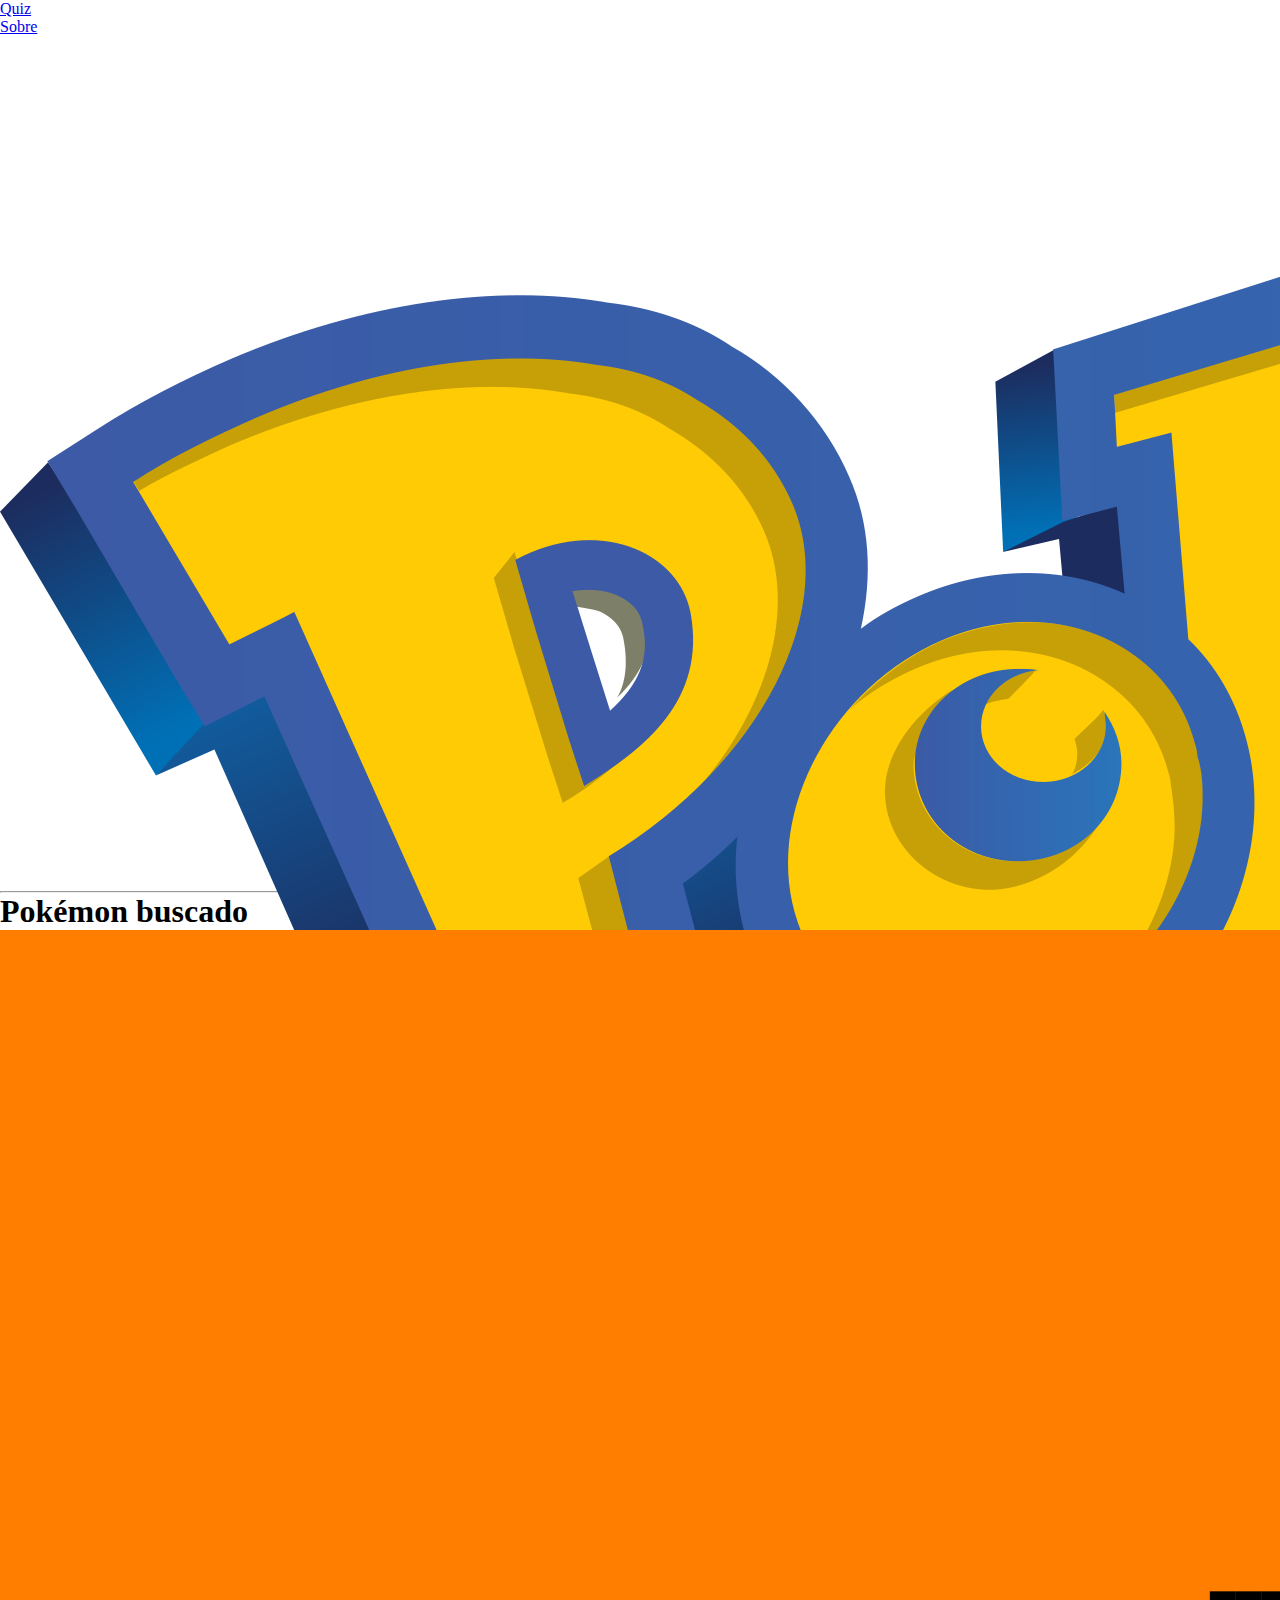
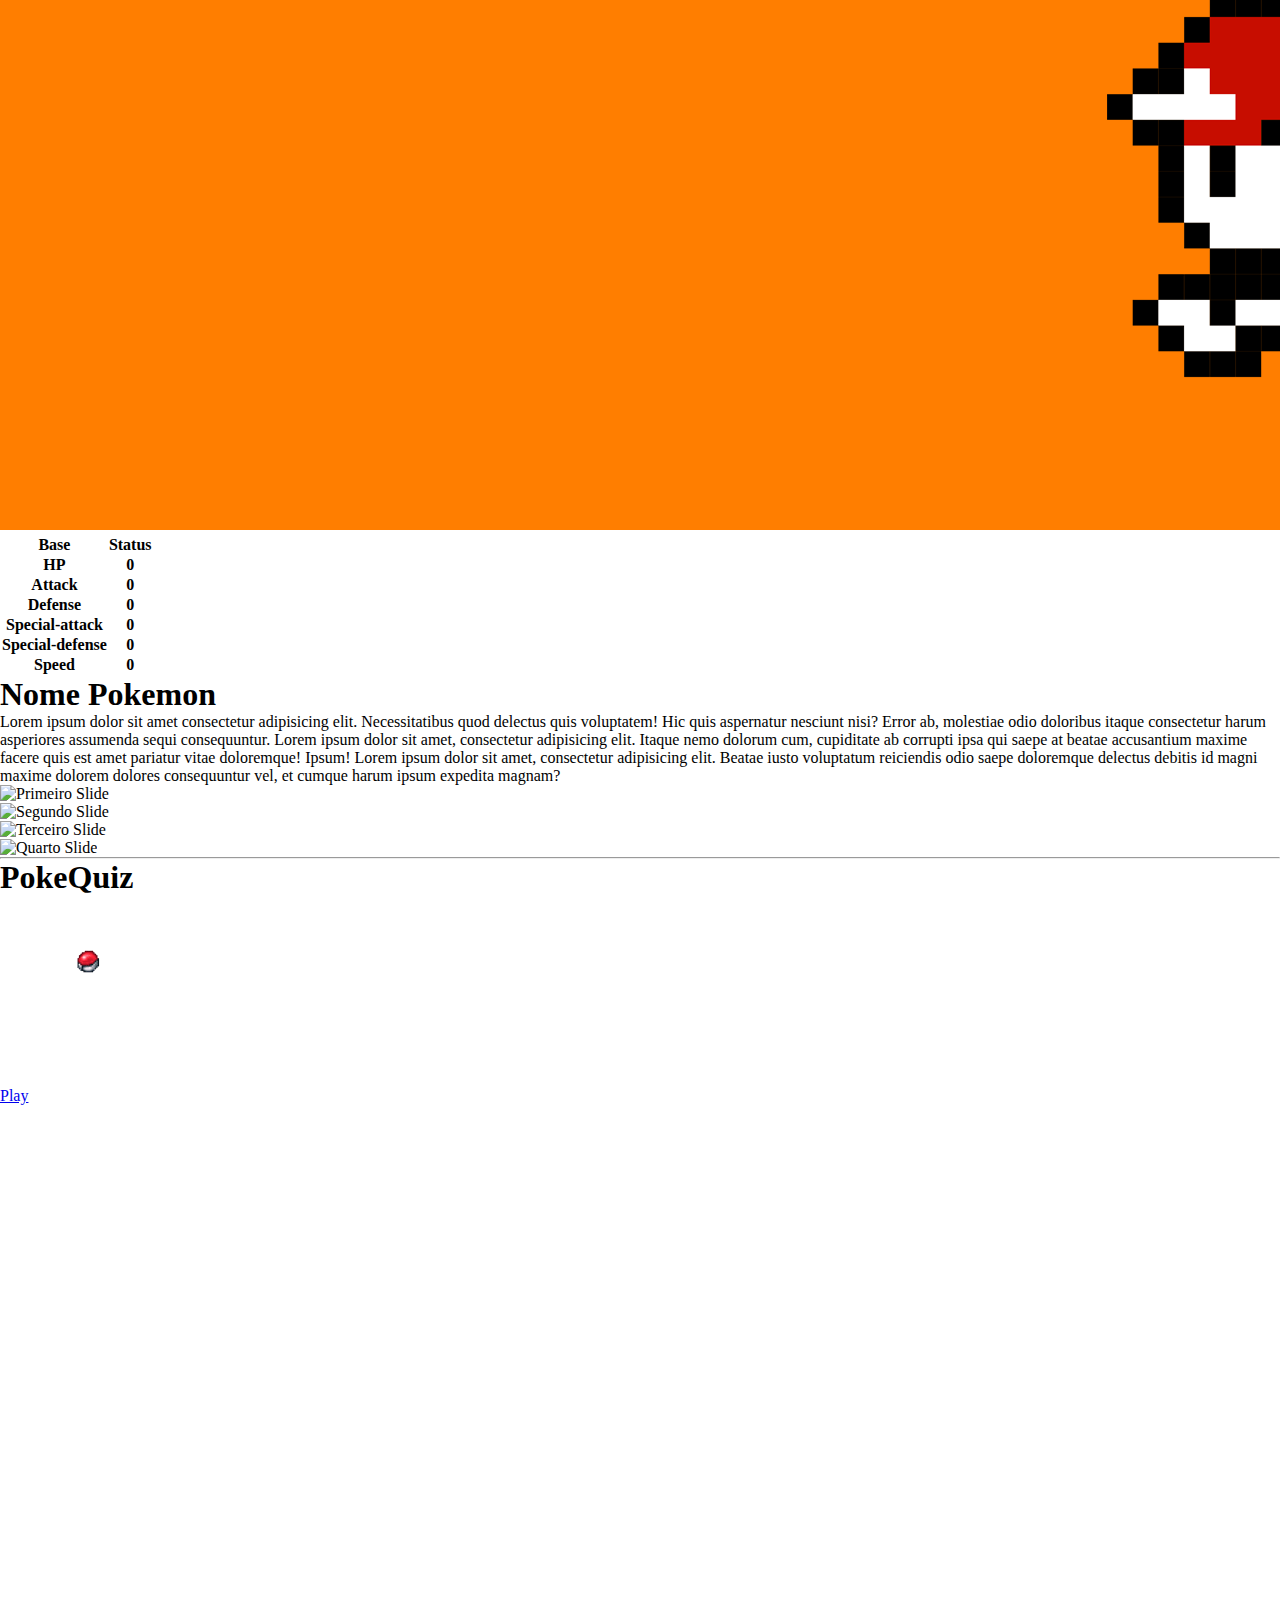
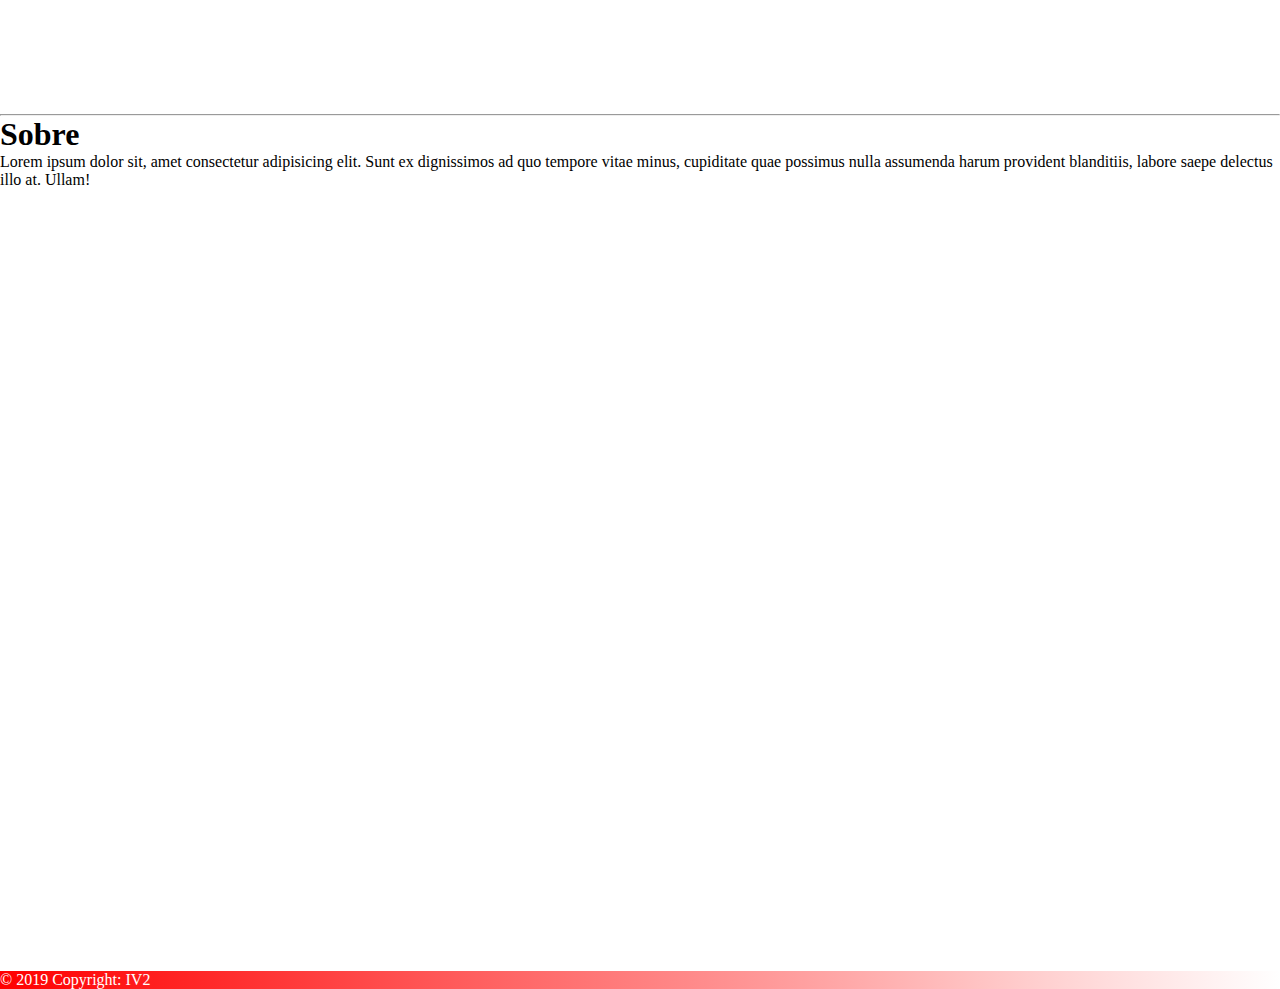
==== index.html @ 09c06f1c "validacao por ID no Enter feita" ====
<!DOCTYPE html>
<html lang="pt-BR">

<head>
    <meta charset="UTF-8">
    <meta name="viewport" content="width=device-width, initial-scale=1.0">
    <meta http-equiv="X-UA-Compatible" content="ie=edge">
    <title>Pokédex</title>

    <link rel="stylesheet" href="https://stackpath.bootstrapcdn.com/bootstrap/4.1.3/css/bootstrap.min.css"
        integrity="sha384-MCw98/SFnGE8fJT3GXwEOngsV7Zt27NXFoaoApmYm81iuXoPkFOJwJ8ERdknLPMO" crossorigin="anonymous">
    <script src="https://code.jquery.com/jquery-3.3.1.slim.min.js"
        integrity="sha384-q8i/X+965DzO0rT7abK41JStQIAqVgRVzpbzo5smXKp4YfRvH+8abtTE1Pi6jizo"
        crossorigin="anonymous"></script>
    <script src="https://cdnjs.cloudflare.com/ajax/libs/popper.js/1.14.7/umd/popper.min.js"
        integrity="sha384-UO2eT0CpHqdSJQ6hJty5KVphtPhzWj9WO1clHTMGa3JDZwrnQq4sF86dIHNDz0W1"
        crossorigin="anonymous"></script>
    <script src="https://stackpath.bootstrapcdn.com/bootstrap/4.3.1/js/bootstrap.min.js"
        integrity="sha384-JjSmVgyd0p3pXB1rRibZUAYoIIy6OrQ6VrjIEaFf/nJGzIxFDsf4x0xIM+B07jRM"
        crossorigin="anonymous"></script>

    <script src="https://kit.fontawesome.com/68f11c2556.js" crossorigin="anonymous"></script>

    <link rel="stylesheet" href="style.css">
</head>

<body>

    <div class="a">
        <div class="spinner">

        </div>
    </div>

    <div class="container">
        <nav class="navbar navbar-expand-sm mb-5">

            <!-- Links -->
            <ul class="navbar-nav ml-auto">
                <li class="nav-item">
                    <a class="nav-link" href="#quiz">Quiz</a>
                </li>
                <li class="nav-item">
                    <a class="nav-link" href="#sobre">Sobre</a>
                </li>
            </ul>

        </nav>

        <div class="container interno">
            <div class="row">
                <div class="col-md-4 mx-auto mt-5">
                    <img class="img-fluid" src="_imagens/pokemon-logo.png" alt="" title="">
                </div>
            </div>

            <div class="form-row">
                <div class="col-md-6 mt-5 mx-auto">
                    <input id="nomePokemon" class="form-control" type="text" href="#pokemonBuscado"
                        placeholder="Por exemplo: Pikachu ... ">
                </div>
            </div>

            <div class="row">
                <div class="col-md-12 mt-2 mx-auto d-flex justify-content-center p-3">
                    <button id="buscarNome" type="button" class="btn btn-danger m-2" local="#pokemonBuscado">Pesquisar
                        por
                        Nome</button>
                    <button id="buscarID" type="button" class="btn btn-danger m-2" local="#pokemonBuscado">Pesquisar por
                        ID</button>
                </div>
            </div>
        </div>

        <div class="mt-5">
            <hr>
            <div class="row" id="pokemonBuscado">
                <div class="col-md-12">
                    <h1 class="text-center text-muted">Pokémon buscado</h1>
                </div>
            </div>
            <div class="row p-5 d-flex justify-content-center">
                <div class="col-md-6d-flex">
                    <div class="card" style="width: 18rem;">
                        <img id="img-pokemon" src="_imagens/pokemon.jpg" class="card-img-top" alt="...">
                        <div class="card-body">

                            <table class="table">
                                <tr>
                                    <th>Base</th>
                                    <th>Status</th>
                                </tr>

                                <tr>
                                    <th>HP</th>
                                    <th id="hp">0</th>
                                </tr>


                                <tr>
                                    <th>Attack</th>
                                    <th id="ataque">0</th>
                                </tr>

                                <tr>
                                    <th>Defense</th>
                                    <th id="defesa">0</th>
                                </tr>

                                <tr>
                                    <th>Special-attack</th>
                                    <th id="especial-ataque">0</th>
                                </tr>

                                <tr>
                                    <th>Special-defense</th>
                                    <th id="especial-defesa">0</th>
                                </tr>

                                <tr>
                                    <th>Speed</th>
                                    <th id="velocidade">0</th>
                                </tr>
                            </table>

                            <div id="tipos" class="d-flex justify-content-center">

                            </div>
                        </div>
                    </div>
                </div>

                <div class="col-md-6 m-5 text-justify card-pokemon">

                    <h1 id="nomePokemonTexto" class="text-center">Nome Pokemon</h1>
                    <p id="textoPokemon">
                        Lorem ipsum dolor sit amet consectetur adipisicing elit. Necessitatibus quod delectus quis
                        voluptatem! Hic quis aspernatur nesciunt nisi? Error ab, molestiae odio doloribus itaque
                        consectetur harum asperiores assumenda sequi consequuntur.
                        Lorem ipsum dolor sit amet, consectetur adipisicing elit. Itaque nemo dolorum cum, cupiditate ab
                        corrupti ipsa qui saepe at beatae accusantium maxime facere quis est amet pariatur vitae
                        doloremque! Ipsum!
                        Lorem ipsum dolor sit amet, consectetur adipisicing elit. Beatae iusto voluptatum reiciendis
                        odio saepe doloremque delectus debitis id magni maxime dolorem dolores consequuntur vel, et
                        cumque harum ipsum expedita magnam?
                    </p>

                    <div class="text-center mt-3" id="container-pokemon-img">
                        <div id="carouselExampleSlidesOnly" class="carousel slide" data-ride="carousel">
                            <div class="carousel-inner">
                                <div class="carousel-item active">
                                    <img id="front_default" class="d-block w-70 h-100 mx-auto" src=""
                                        alt="Primeiro Slide">
                                </div>
                                <div class="carousel-item">
                                    <img id="back_default" class="d-block w-70 h-100 mx-auto" src=""
                                        alt="Segundo Slide">
                                </div>
                                <div class="carousel-item">
                                    <img id="front_shiny" class="d-block w-70 h-100 mx-auto" src=""
                                        alt="Terceiro Slide">
                                </div>
                                <div class="carousel-item">
                                    <img id="back_shiny" class="d-block w-70 h-100 mx-auto" src="" alt="Quarto Slide">
                                </div>
                            </div>
                        </div>
                    </div>
                </div>
            </div>
        </div>

        <hr>

        <div class="row interno" id="quiz">
            <div class="col-md-12">
                <h1 class="h1 text-center">PokeQuiz</h1>
                <p id="rodadas" class="text">Rodadas 1/10</p>
                <p id="pontuacao">Pontuação 0/10</p>
            </div>

            <div class="col-md-12 d-flex justify-content-center">
                <div class="card p3" style="width: 20rem; height: 30rem;">
                    <img id="pokemonSorteado" src="_imagens/pokebolaRondando.gif" class="card-img-top" alt="...">

                    <div id="game-pokemon" class="card-body remove">
                        <h5 class="card-title">Quem é este Pokémon?</h5>

                        <a href="#" id="op1" value="1" class="btn btn-primary w-100 m-1">Go somewhere</a>
                        <a href="#" id="op2" value="2" class="btn btn-primary w-100 m-1">Go somewhere</a>
                        <a href="#" id="op3" value="3" class="btn btn-primary w-100 m-1">Go somewhere</a>
                        <a href="#" id="op4" value="4" class="btn btn-primary w-100 m-1">Go somewhere</a>
                    </div>

                    <div id="menu-jogo" class="card-body-menu d-flex justify-content-center mt-2">
                        <a id="btn-iniciar-game" class="btn btn-primary" href="#">Play</a>
                    </div>

                    <div id="finalizarGame" class="remove">
                        <p>Lorem ipsum dolor sit amet consectetur adipisicing elit.</p>
                        <p>Rerum facere temporibus obcaecati? Deserunt sapiente itaque cum aliquid necessitatibus?</p>
                        <div class="d-flex justify-content-center">
                            <a class="btn-tela-finalizar" href=""><i class="fas fa-undo"></i></a>
                        </div>

                    </div>
                </div>
            </div>
        </div>

        <hr>

        <div class="row" id="sobre">
            <div class="col-md-12 interno">
                <h1 class="h1">Sobre</h1>
                <p>
                    Lorem ipsum dolor sit, amet consectetur adipisicing elit. Sunt ex dignissimos ad quo tempore vitae
                    minus, cupiditate quae possimus nulla assumenda harum provident blanditiis, labore saepe delectus
                    illo at. Ullam!
                </p>
            </div>
        </div>
    </div>

    <div class="container-fluid">
        <footer class="page-footer p-2">
            <div class="row">
                <div class="col-md-12 d-flex justify-content-center">
                    <a href="" class="fb-ic">
                        <i class="fab fa-facebook-f fa-lg white-text mr-md-5 mr-3 fa-2x"> </i>
                    </a>

                    <a href="" class="tw-ic">
                        <i class="fab fa-twitter fa-lg white-text mr-md-5 mr-3 fa-2x"> </i>
                    </a>

                    <a href="" class="li-ic">
                        <i class="fab fa-linkedin-in fa-lg white-text mr-md-5 mr-3 fa-2x"> </i>
                    </a>

                    <a href="" class="ins-ic">
                        <i class="fab fa-instagram fa-lg white-text mr-md-5 mr-3 fa-2x"> </i>
                    </a>
                </div>
            </div>

            <div class="row mt-2">
                <div class="col-md-12">
                    <div class="footer-copyright text-center">© 2019 Copyright: IV2
                    </div>
                </div>
            </div>
        </footer>
    </div>

    <script src="script.js"></script>
    <script src="script2.js"></script>
</body>

</html>
---- style.css ----
* {
    padding: 0;
    margin: 0;
}

body {
    overflow-x: hidden;
}

.interno {
    height: 95vh;
}

.page-footer {
    color: white;
    background-image: linear-gradient( to right, red, white);
}

.fab {
    font-size: 25px;
    color: white;
}

.fab:hover {
    color: #00ffff;
}

.container-fluid {
    padding: 0;
}

/* LOADING */

.spinner {
    border: 8px solid rgba(0, 0, 0, 0.1);
    border-left-color: #22a6b3;
    height: 60px;
    width: 60px;
    border-radius: 50%;
    animation: spin 1s linear infinite;
}

.a {
    position: fixed;
    display: flex;
    z-index: 1;
    justify-content: center;
    align-items: center;
    height: 100vh;
    width: 100vw;
    background: rgba(0, 0, 0, 0.4);
}

@keyframes spin {
    to {
        transform: rotate(360deg);
    }
}

.tiraDisplay {
    display: none;
}

.card-pokemon {
    animation: fade 2s backwards;
}

@keyframes fade {
    from {
        opacity: 0;
        transform: translateX(-35%)
    }
    to {
        opacity: 1;
        transform: translateX(0%)
    }
}

.trocarImg {
    animation: fade 1s backwards;
}

#rodadas, #pontuacao {
    visibility: hidden;
}

.remove {
    display: none;
}

.pokemonSorteado-oculto {
    filter: brightness(0%);
}

.pokemonSorteado-visible {
    filter: brightness(100%);
}

#pokemonSorteado {
    padding: 5px;
    margin: 3px 0px;
}

#finalizarGame p {
    margin: 10px;
    padding: 2px;
    text-align: center;
}

#finalizarGame div {
    margin: 20px 10px;
    padding: 5px;
}

.btn-tela-finalizar {
    font-size: 25px;
    border: 1px solid black;
    border-radius: 50%;
    padding: 5px 9px;
    margin: 2px;
}
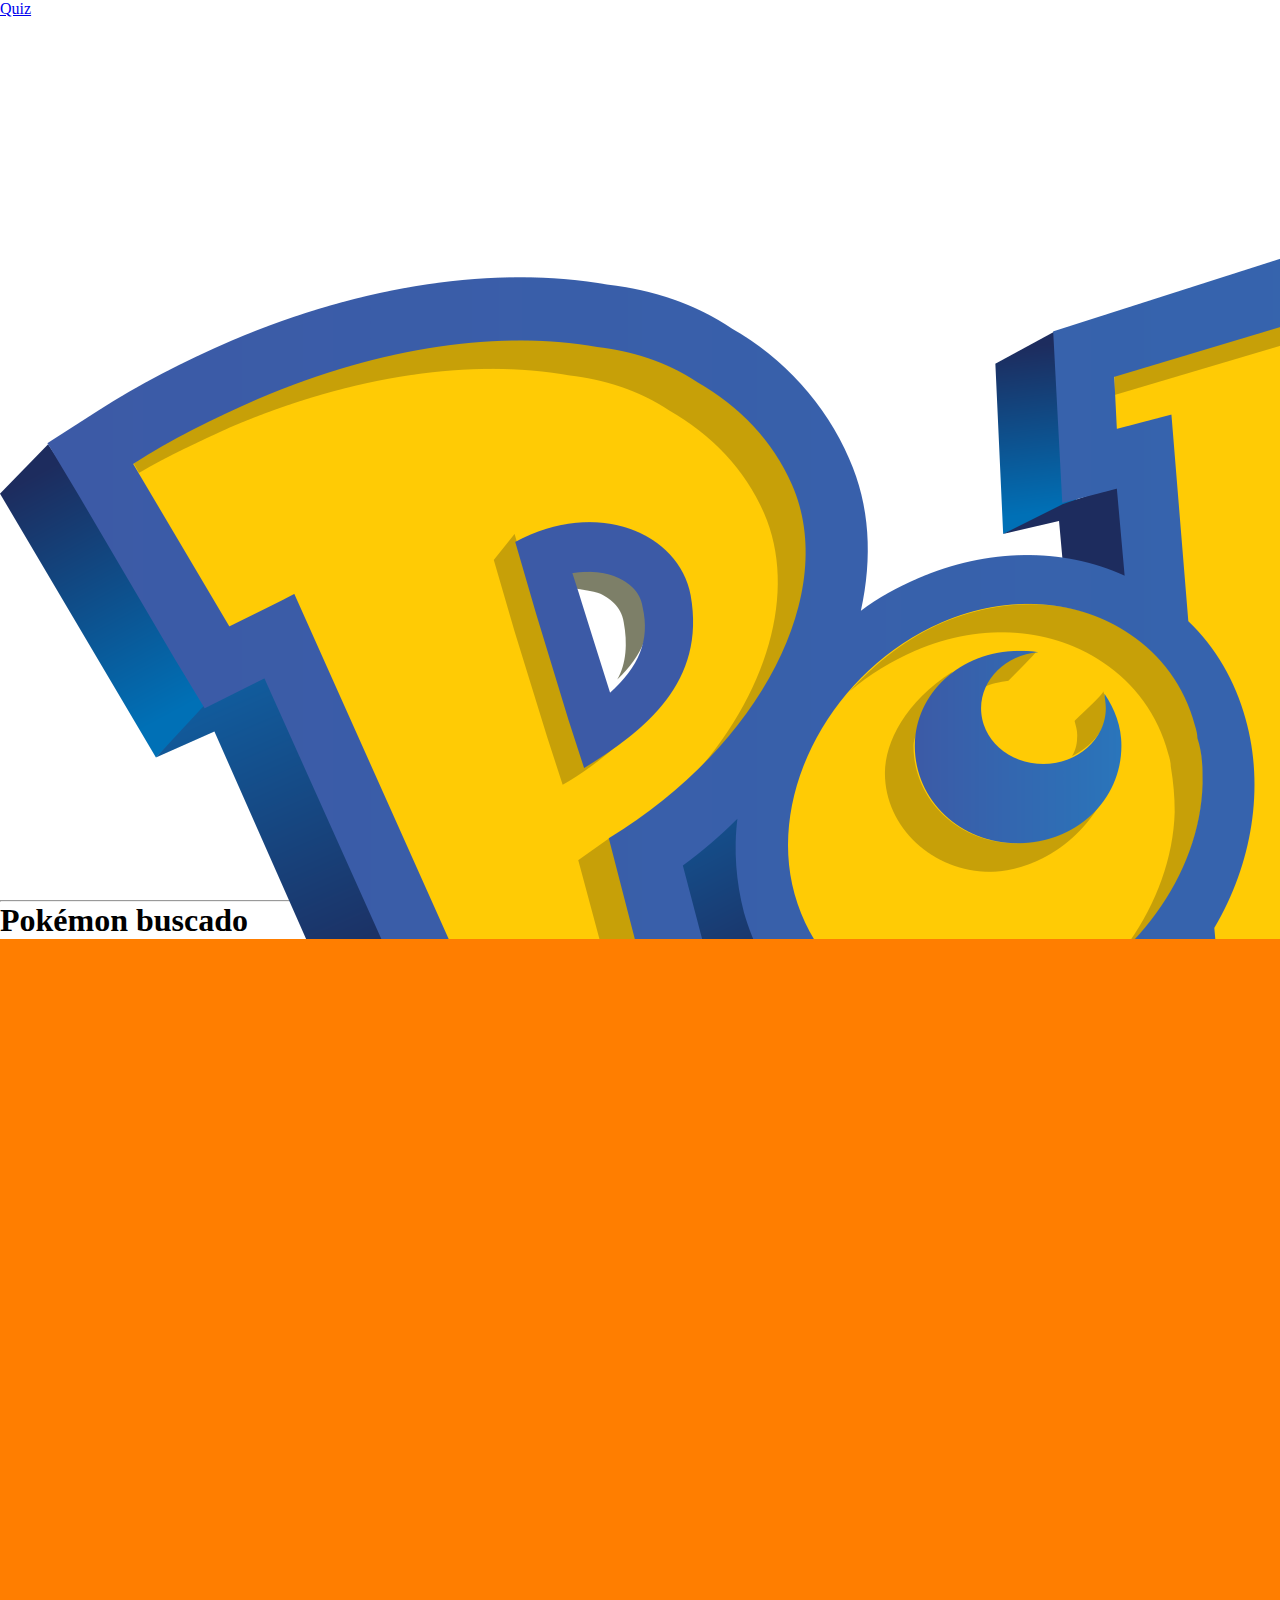
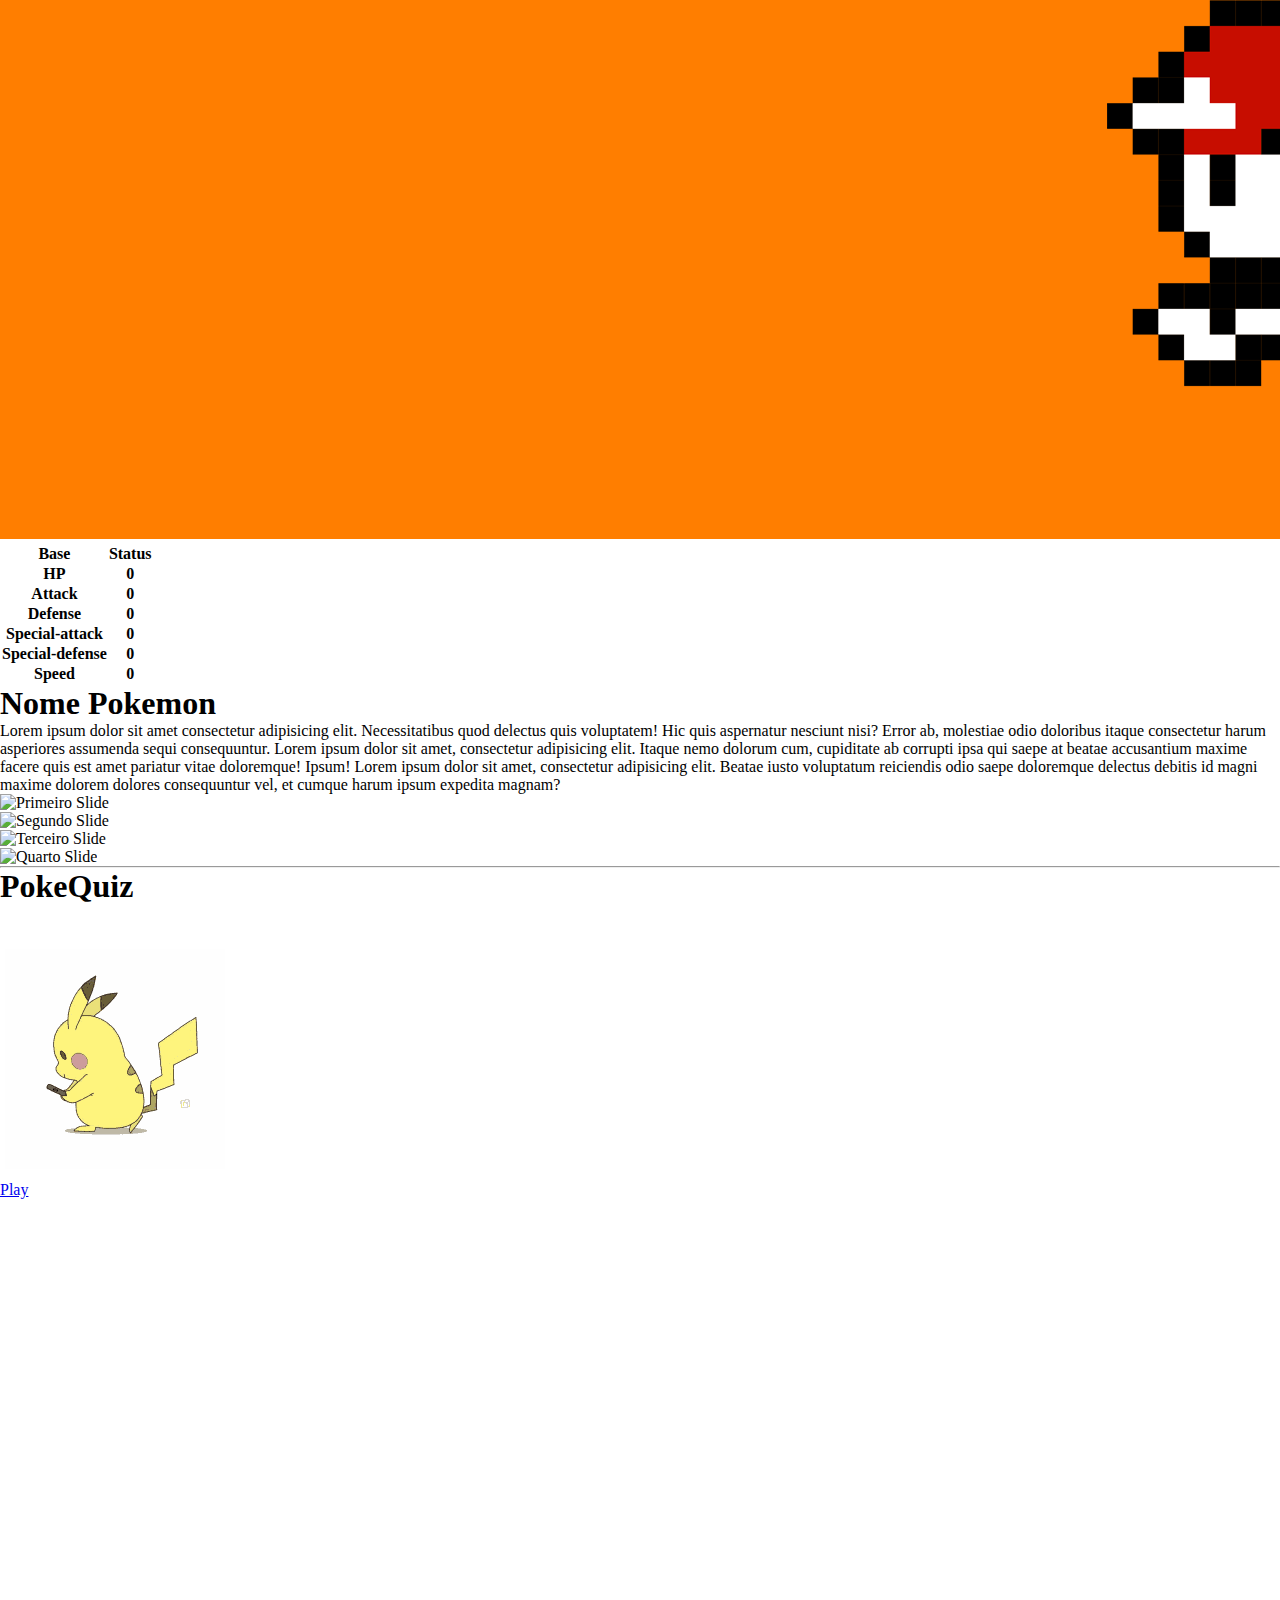
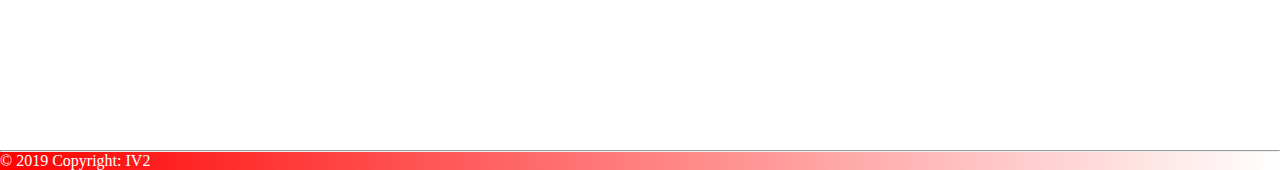
==== commit e6f0fbc1: "Bug dos buttons corrigido" ====
--- a/index.html
+++ b/index.html
@@ -40,9 +40,6 @@
                 <li class="nav-item">
                     <a class="nav-link" href="#quiz">Quiz</a>
                 </li>
-                <li class="nav-item">
-                    <a class="nav-link" href="#sobre">Sobre</a>
-                </li>
             </ul>
 
         </nav>
@@ -63,10 +60,10 @@
 
             <div class="row">
                 <div class="col-md-12 mt-2 mx-auto d-flex justify-content-center p-3">
-                    <button id="buscarNome" type="button" class="btn btn-danger m-2" local="#pokemonBuscado">Pesquisar
+                    <button id="buscarNome" type="button" class="btn btn-danger m-2" href="#pokemonBuscado">Pesquisar
                         por
                         Nome</button>
-                    <button id="buscarID" type="button" class="btn btn-danger m-2" local="#pokemonBuscado">Pesquisar por
+                    <button id="buscarID" type="button" class="btn btn-danger m-2" href="#pokemonBuscado">Pesquisar por
                         ID</button>
                 </div>
             </div>
@@ -200,6 +197,11 @@
                         <p>Lorem ipsum dolor sit amet consectetur adipisicing elit.</p>
                         <p>Rerum facere temporibus obcaecati? Deserunt sapiente itaque cum aliquid necessitatibus?</p>
                         <div class="d-flex justify-content-center">
+
+                            <p id="score">
+                                Seu score foi de X/10
+                            </p>
+
                             <a class="btn-tela-finalizar" href=""><i class="fas fa-undo"></i></a>
                         </div>
 
@@ -209,17 +211,6 @@
         </div>
 
         <hr>
-
-        <div class="row" id="sobre">
-            <div class="col-md-12 interno">
-                <h1 class="h1">Sobre</h1>
-                <p>
-                    Lorem ipsum dolor sit, amet consectetur adipisicing elit. Sunt ex dignissimos ad quo tempore vitae
-                    minus, cupiditate quae possimus nulla assumenda harum provident blanditiis, labore saepe delectus
-                    illo at. Ullam!
-                </p>
-            </div>
-        </div>
     </div>
 
     <div class="container-fluid">
--- a/style.css
+++ b/style.css
@@ -8,7 +8,8 @@
 }
 
 .interno {
-    height: 95vh;
+    height: 98vh;
+    animation: fade 2s backwards;
 }
 
 .page-footer {
@@ -105,6 +106,7 @@
     margin: 10px;
     padding: 2px;
     text-align: center;
+    animation: fade 1s backwards;
 }
 
 #finalizarGame div {
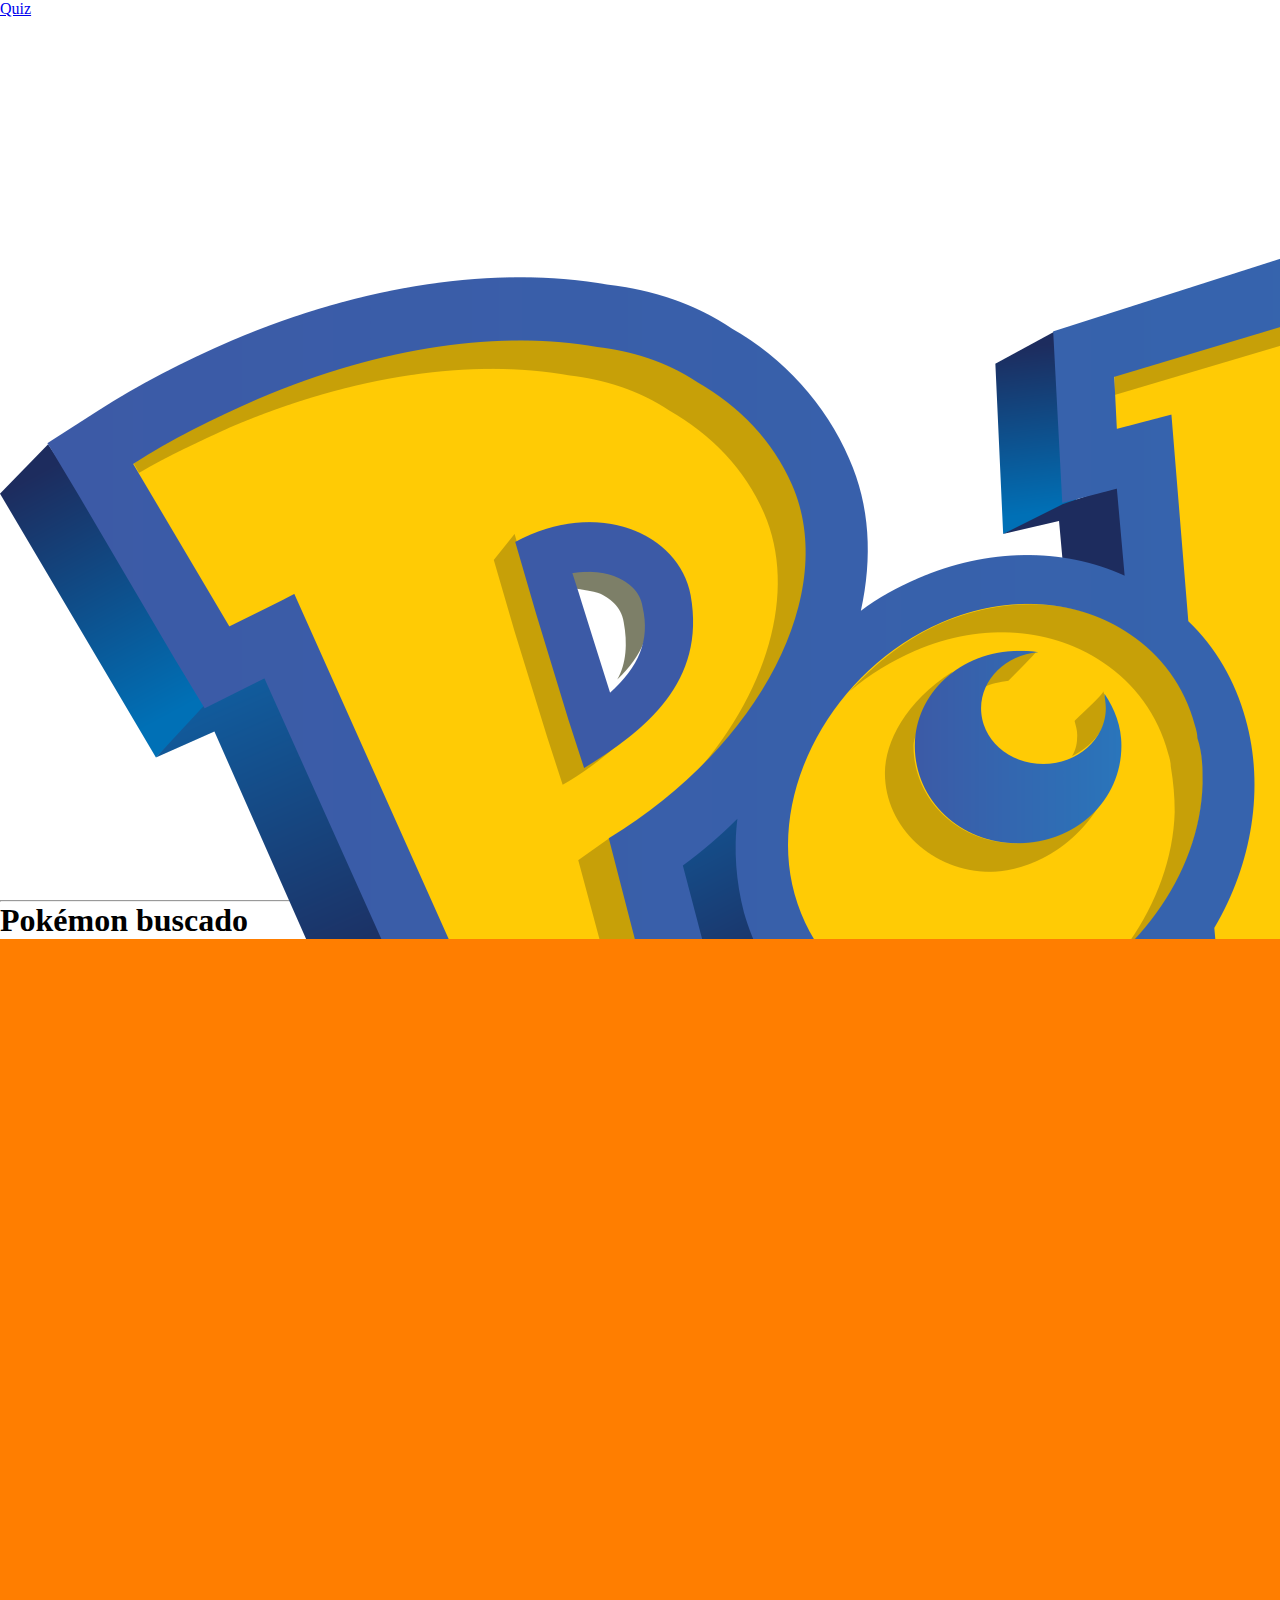
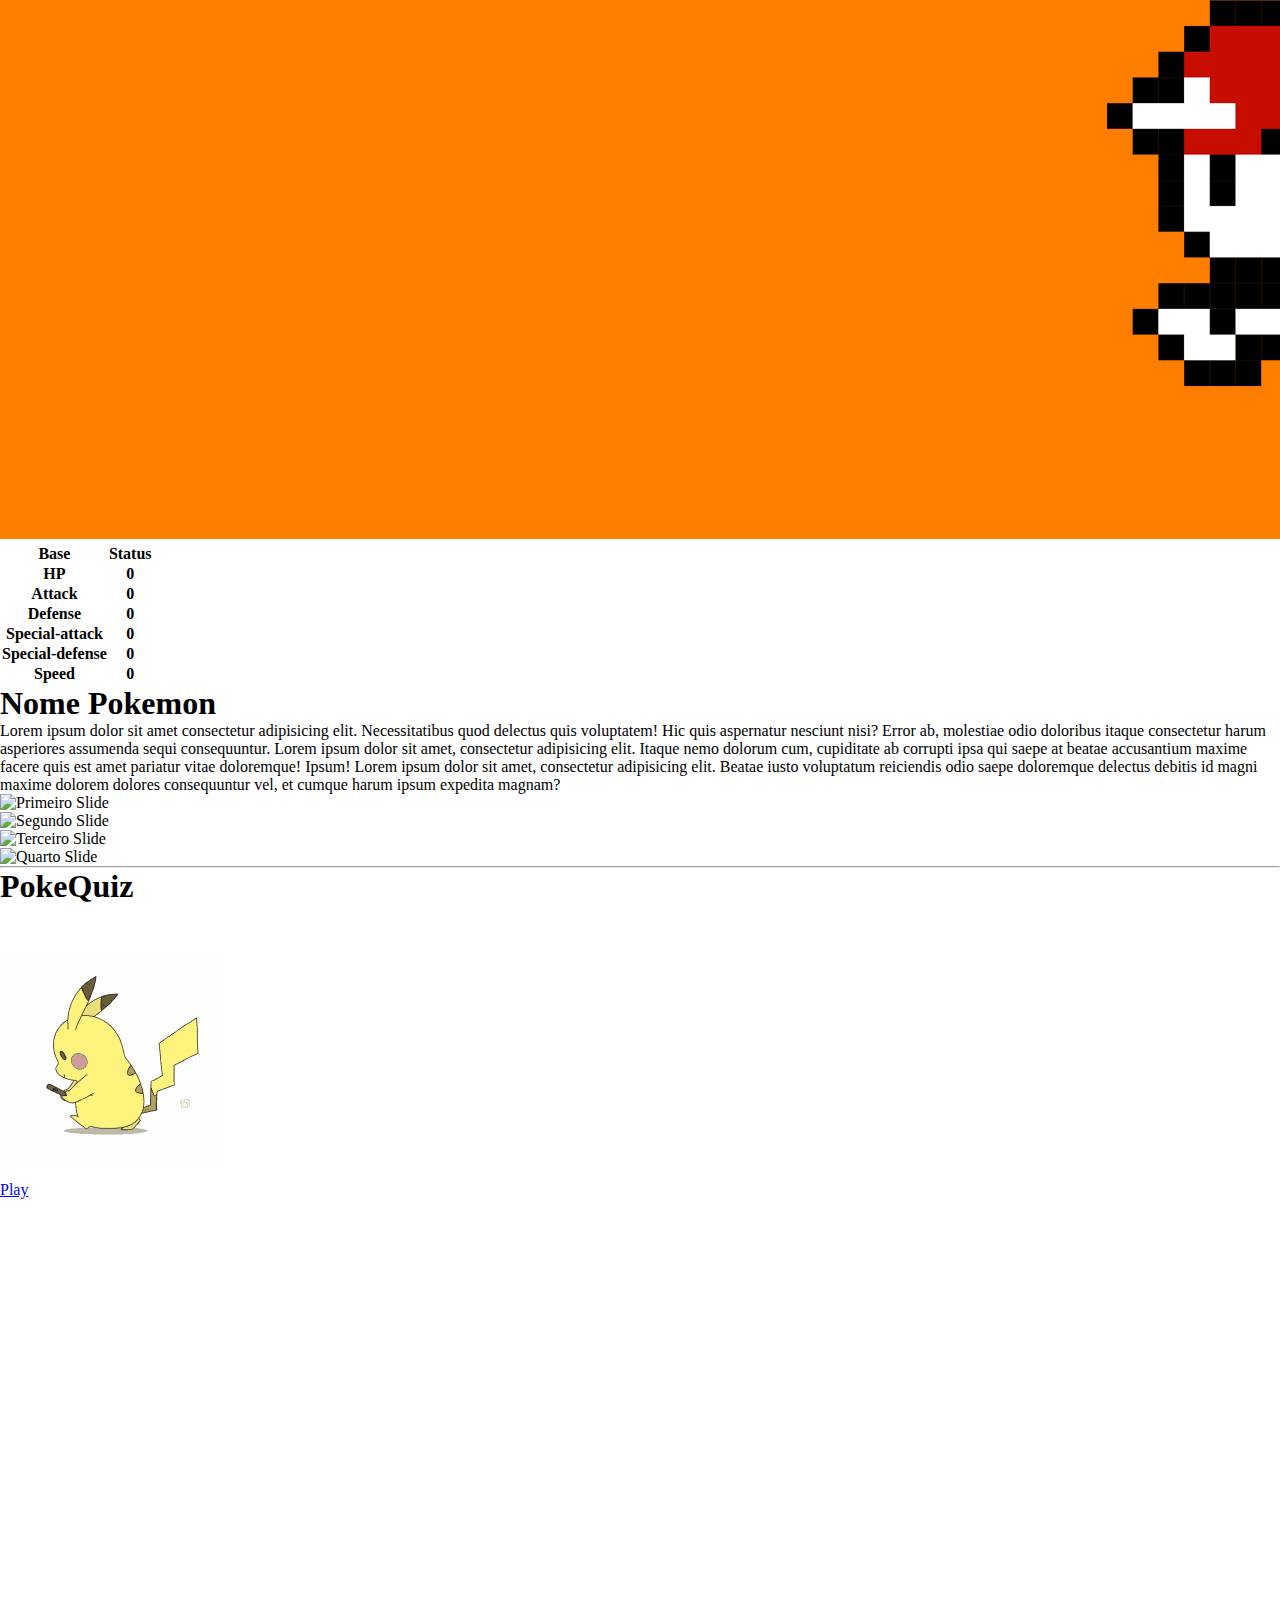
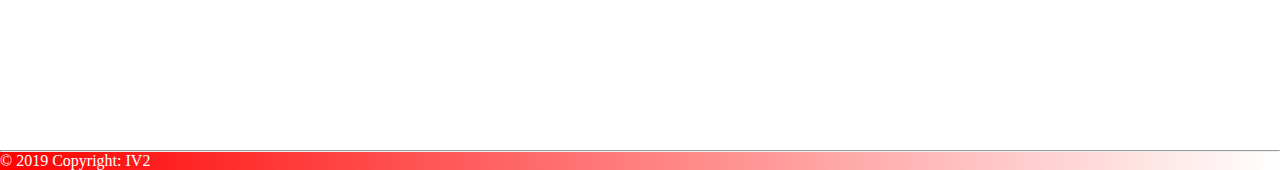
==== commit f3918ffd: "musicas funcionando" ====
--- a/index.html
+++ b/index.html
@@ -244,6 +244,16 @@
         </footer>
     </div>
 
+    <audio id="audio-tema" src="pokemon_tema.mp3"></audio>
+    <audio id="audio-batalha" src="pokemon_batalha.mp3"></audio>
+    <audio id="audio-resposta-certa" src="resposta_certa.mp3"></audio>
+    <audio id="audio-resposta-errada" src="resposta_errada.mp3"></audio>
+    
+    <div id="btn-musica">
+        <a id="btn-play" href=""><i class="fas fa-play"></i></a>
+        <a id="btn-pause" href=""><i class="fas fa-pause"></i></a>
+    </div>
+
     <script src="script.js"></script>
     <script src="script2.js"></script>
 </body>
--- a/style.css
+++ b/style.css
@@ -118,6 +118,19 @@
     font-size: 25px;
     border: 1px solid black;
     border-radius: 50%;
-    padding: 5px 9px;
+    padding: 5px 10px;
     margin: 2px;
+}
+
+#btn-musica{
+    position: fixed;
+    bottom: 10px;
+    right: 30px;
+    padding: 5px;
+}
+
+#btn-musica a {
+    font-size: 20px;
+    color: rgb(200, 35, 51);
+    margin: 5px;
 }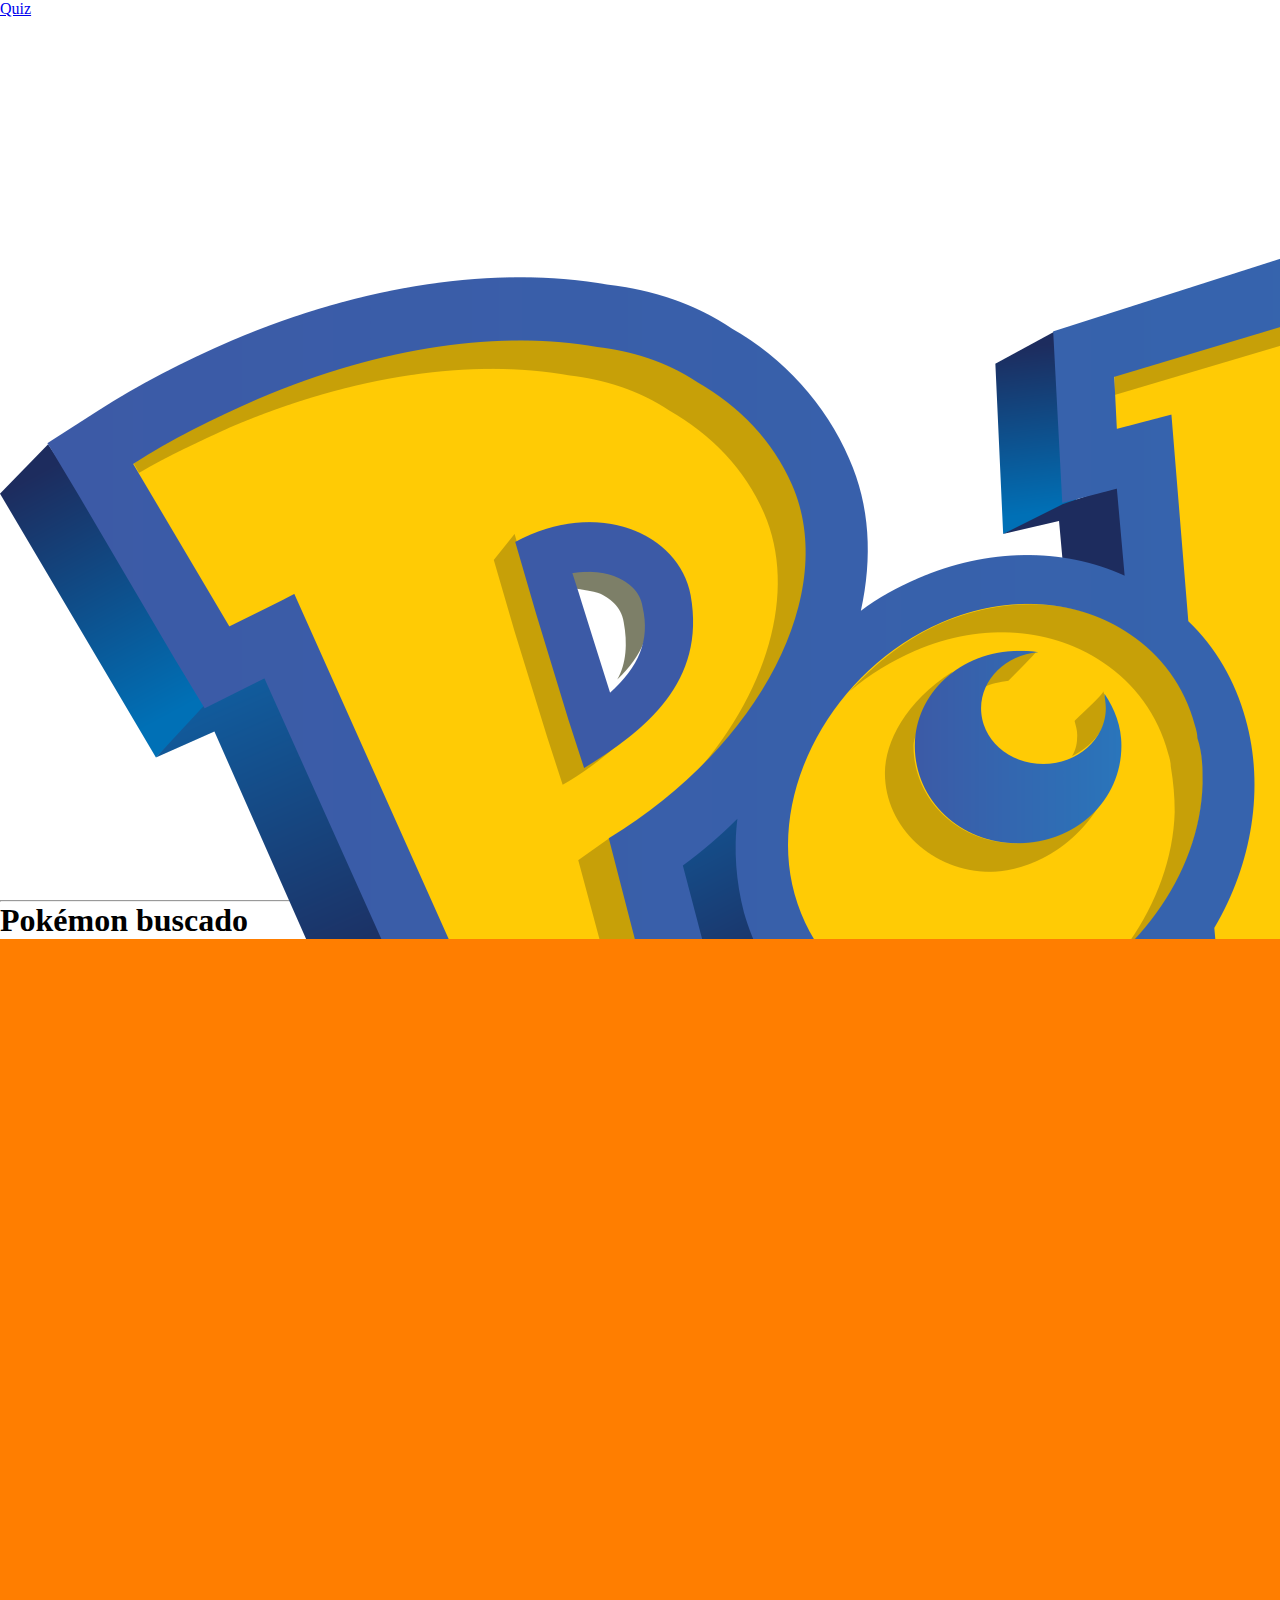
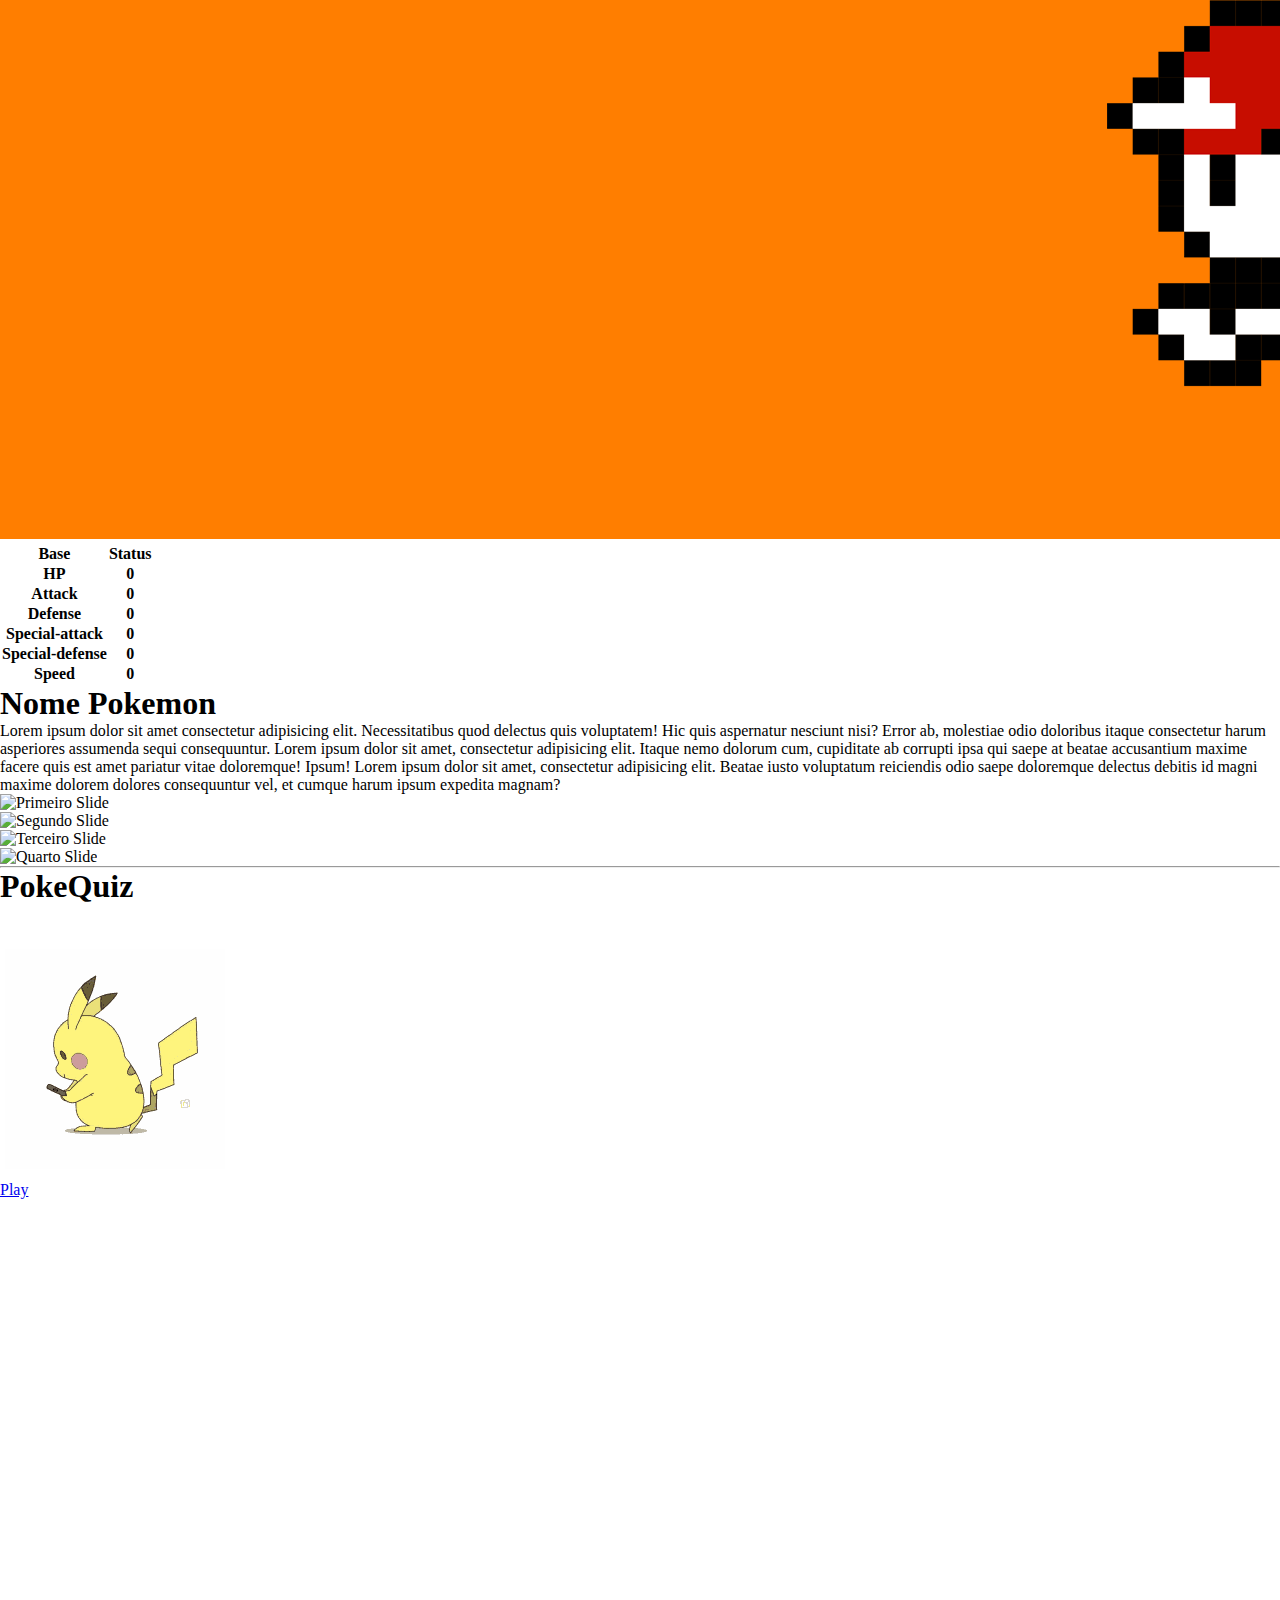
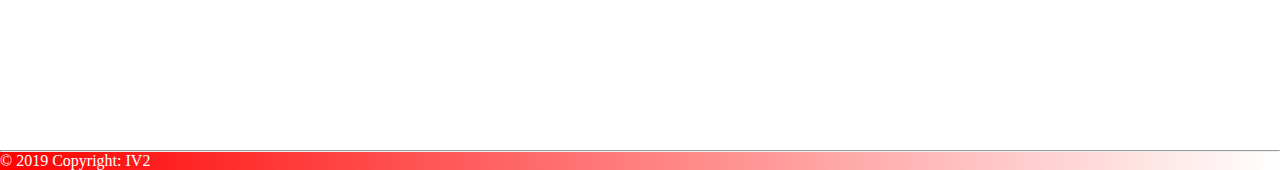
==== commit f9ab6ba6: "adicionando fav icon" ====
--- a/index.html
+++ b/index.html
@@ -6,7 +6,8 @@
     <meta name="viewport" content="width=device-width, initial-scale=1.0">
     <meta http-equiv="X-UA-Compatible" content="ie=edge">
     <title>Pokédex</title>
-
+    <link rel="shortcut icon" href="_imagens/Pokemon-icon.png"/>
+    
     <link rel="stylesheet" href="https://stackpath.bootstrapcdn.com/bootstrap/4.1.3/css/bootstrap.min.css"
         integrity="sha384-MCw98/SFnGE8fJT3GXwEOngsV7Zt27NXFoaoApmYm81iuXoPkFOJwJ8ERdknLPMO" crossorigin="anonymous">
     <script src="https://code.jquery.com/jquery-3.3.1.slim.min.js"
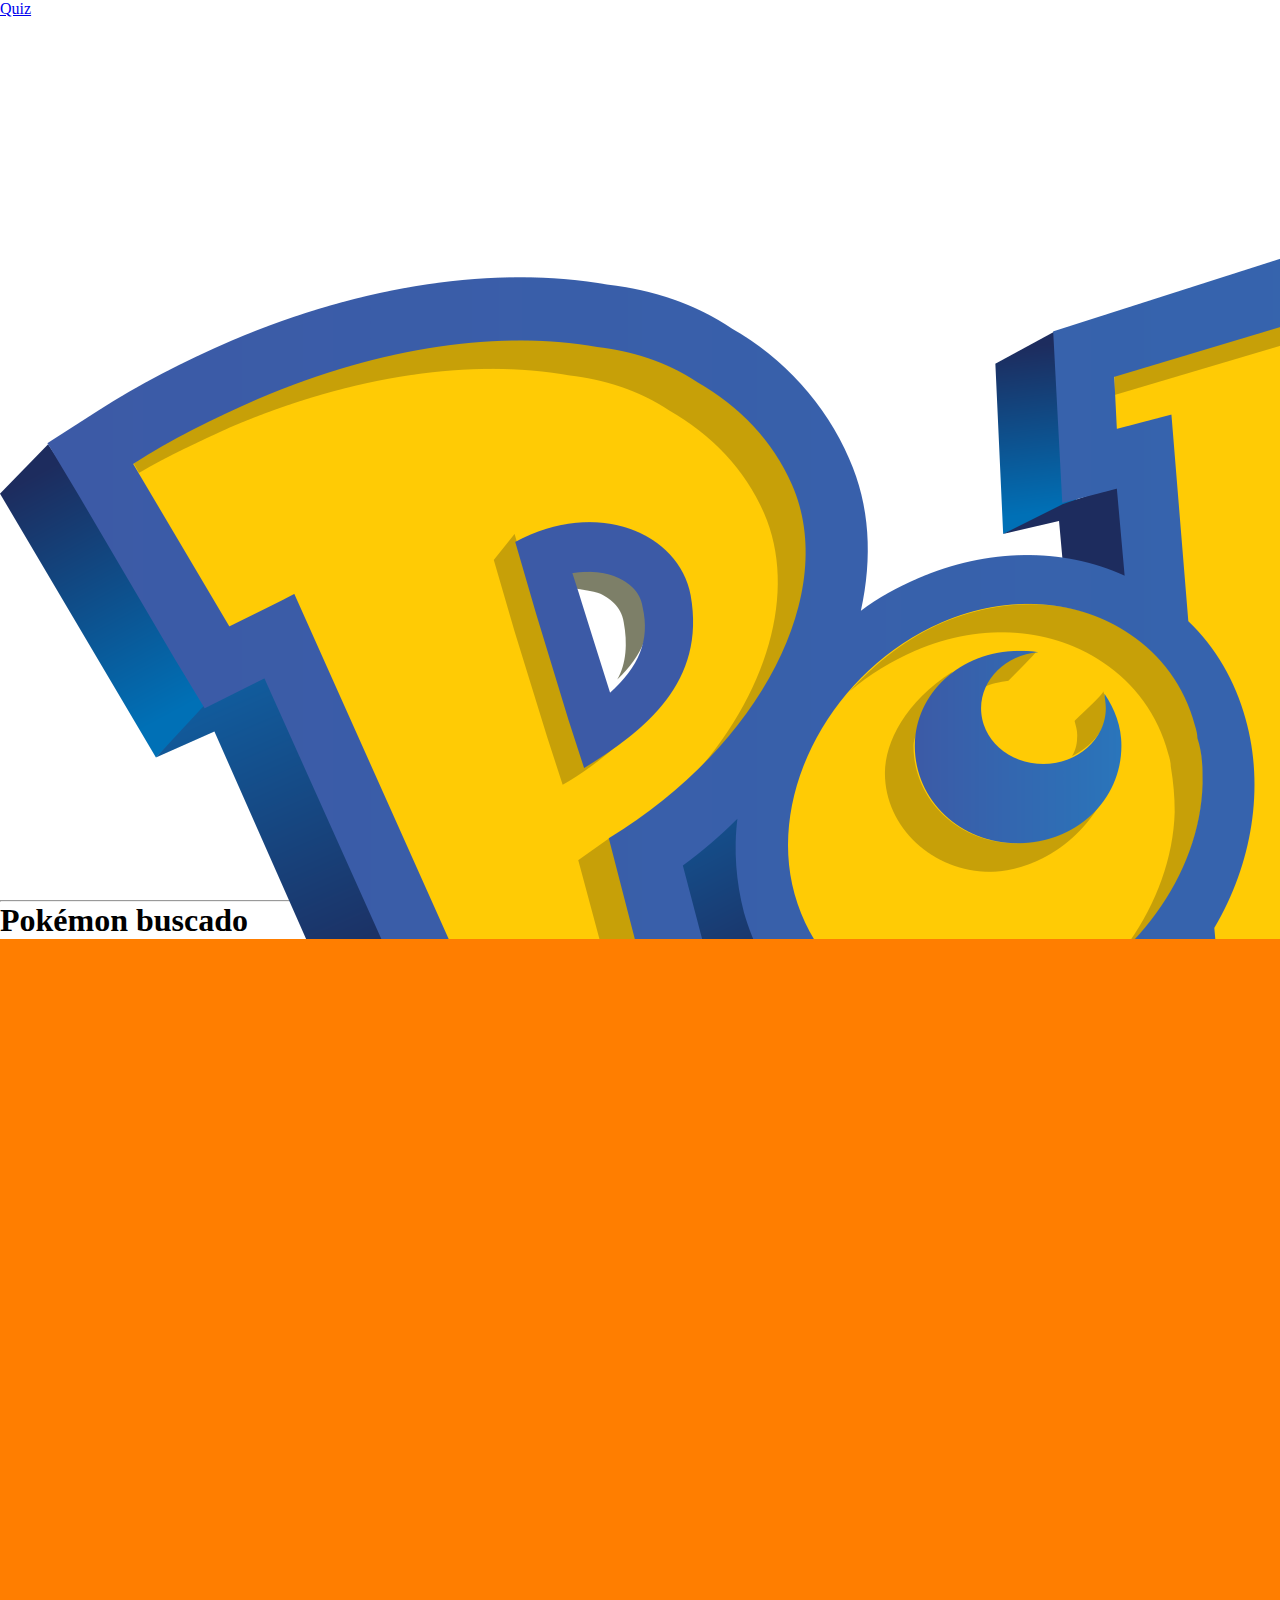
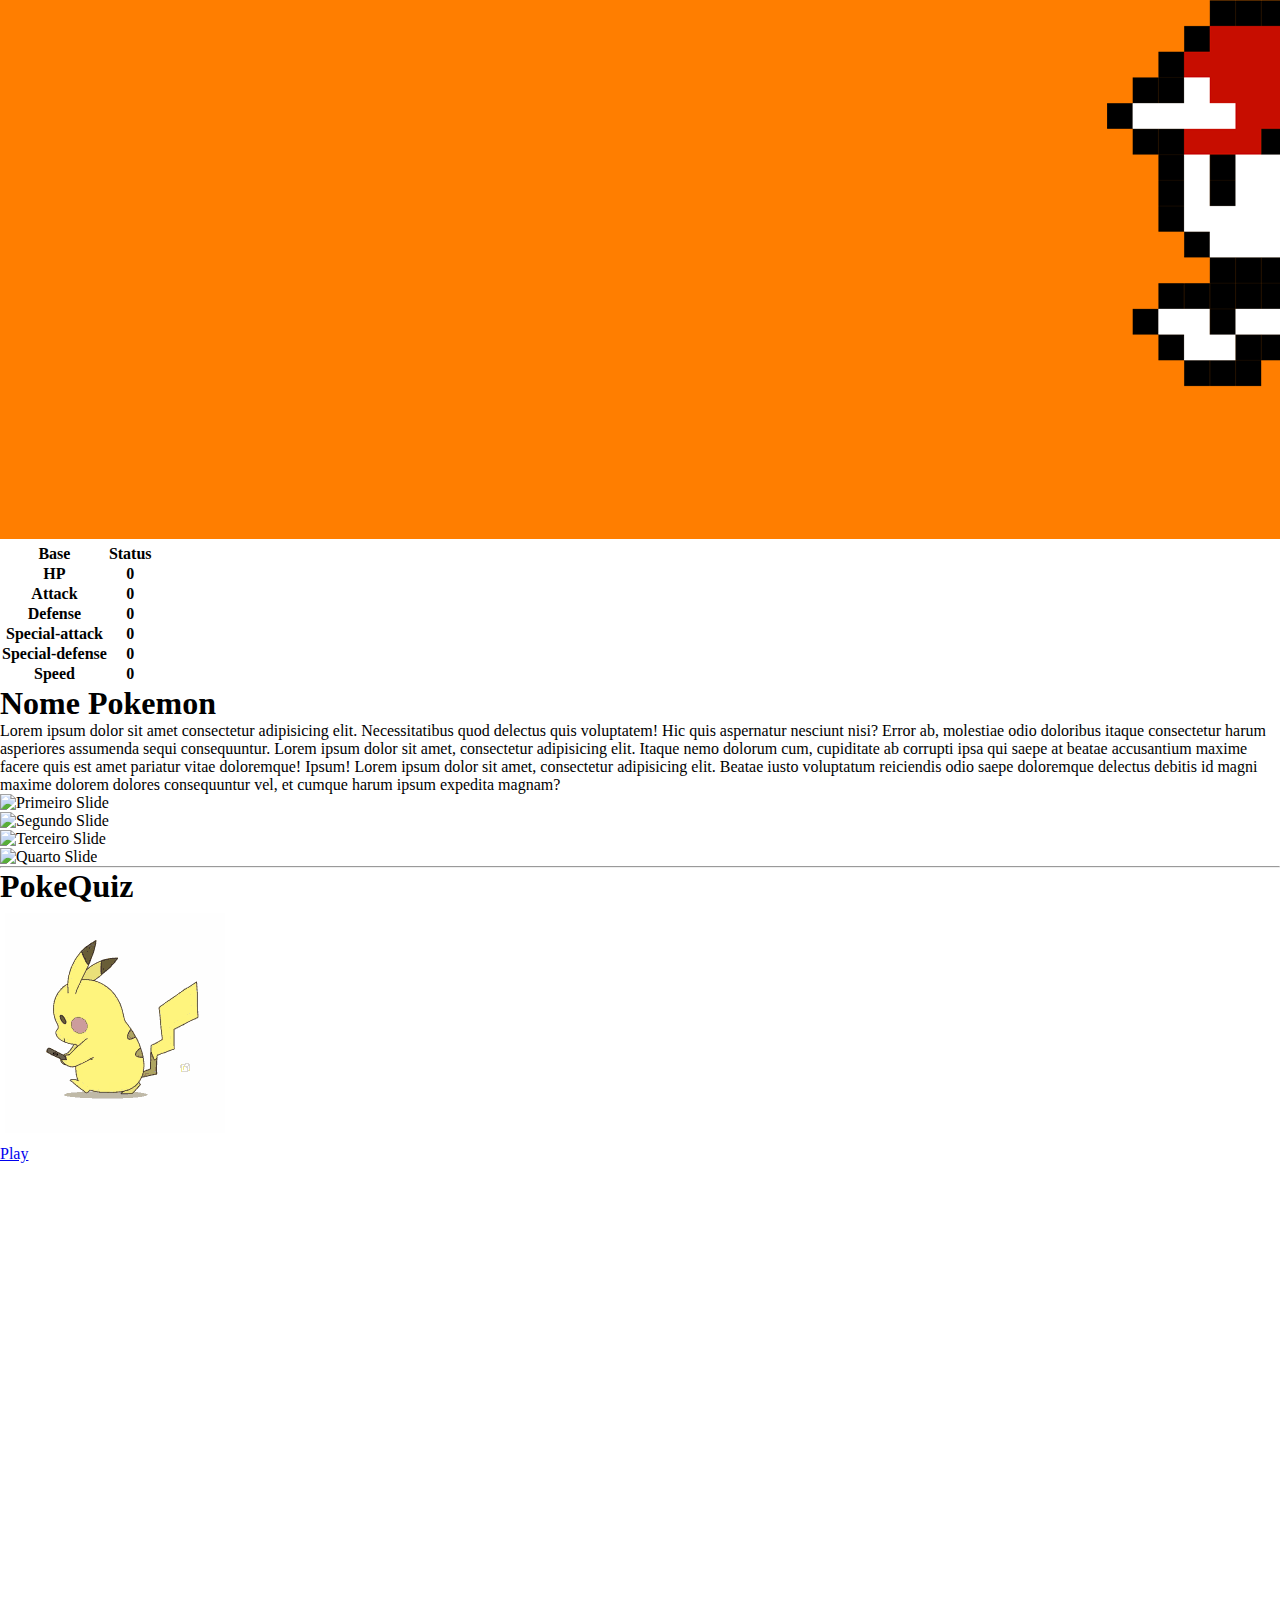
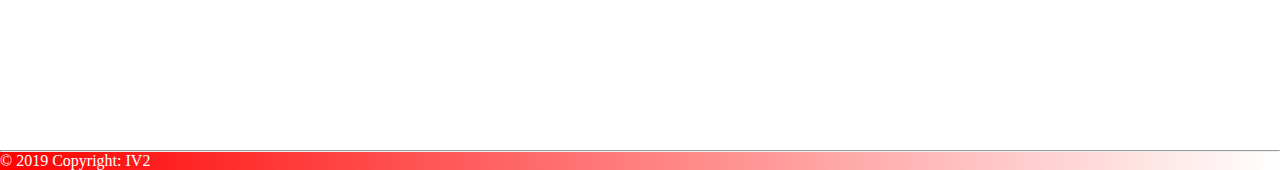
==== commit c3d941fa: "sem info das rodadas" ====
--- a/index.html
+++ b/index.html
@@ -173,8 +173,8 @@
         <div class="row interno" id="quiz">
             <div class="col-md-12">
                 <h1 class="h1 text-center">PokeQuiz</h1>
-                <p id="rodadas" class="text">Rodadas 1/10</p>
-                <p id="pontuacao">Pontuação 0/10</p>
+               <!-- <p id="rodadas" class="text">Rodadas 1/10</p>
+                <p id="pontuacao">Pontuação 0/10</p> -->
             </div>
 
             <div class="col-md-12 d-flex justify-content-center">
